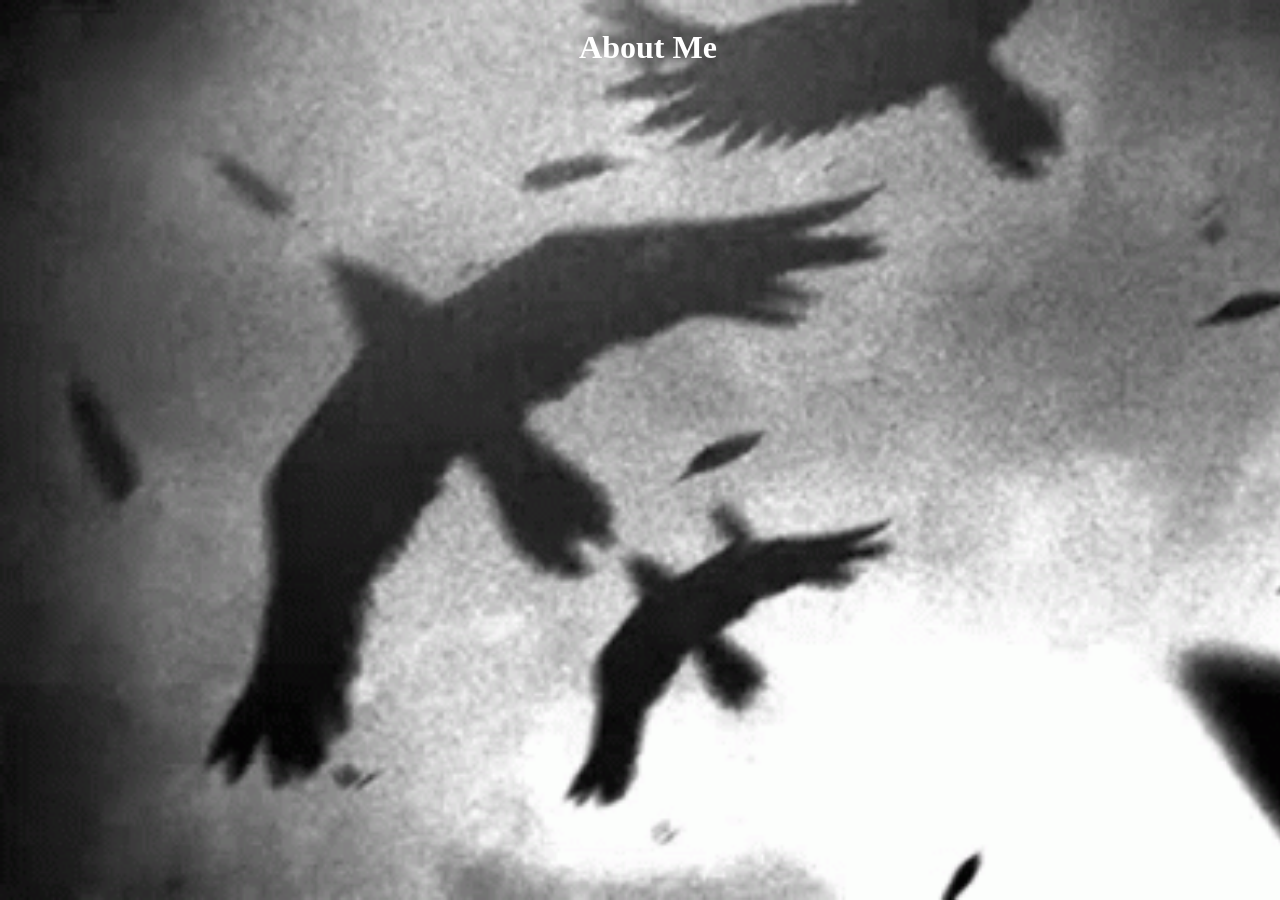
==== about.html @ 093ba056 "add button functionalities" ====
<!DOCTYPE html>

<html>

<head>
    <title>About</title>
    <meta charset="UTF-8">
    <meta name="viewport" content="width=device-width, initial-scale=1.0">
    <link rel="stylesheet" href="style.css">
</head>

<body>
    <div class="center-block">
        <h1>About Me</h1>
    </div>
</body>

</html>
---- style.css ----
@font-face {
    font-family: 'My Font';
    src: url(font/Isometra-Regular.ttf);
    font-weight: normal;
    font-style: normal;
}

* {
  * box-sizing: border-box;
  * margin: 0;
  * padding: 0;
    font-family: 'My Font';
    color: #ffffff;
}

html, body {
  width: 100%;
  overflow-x: hidden;
}

img, video, iframe {
  max-width: 100%;
  height: auto;
}

body {
    font-family: 'My Font';
}

button {
    background-color: #000000;
    border-radius: 25%;
    padding: 8px;
  }

button:hover {
    background-color: #ffffff90;
}

.center-block {
    display: flex;
    justify-content: center;
    align-items: center;
}

.profile-img {
    display: flex;
    justify-content: center;
    align-items: center;
    border-radius: 50px;
}

body {
    background-color: #000000;
    background-image: url(gif/nevermore_banner.gif);
    background-size: cover;
    background-repeat: no-repeat;
    background-attachment: fixed;
}
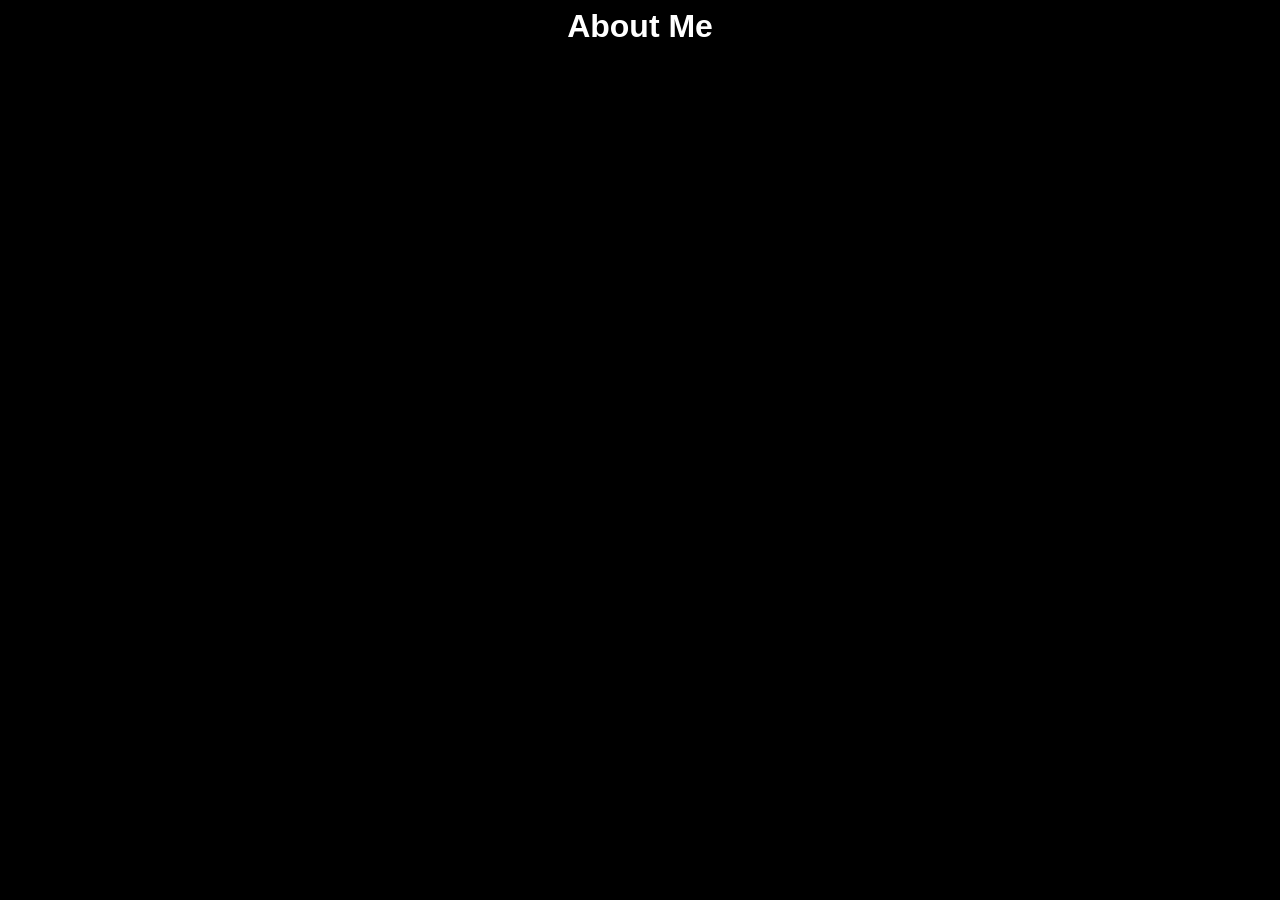
==== commit 1379f131: "replace paragraph" ====
--- a/about.html
+++ b/about.html
@@ -3,7 +3,7 @@
 <html>
 
 <head>
-    <title>About</title>
+    <title>About Me</title>
     <meta charset="UTF-8">
     <meta name="viewport" content="width=device-width, initial-scale=1.0">
     <link rel="stylesheet" href="style.css">
--- a/style.css
+++ b/style.css
@@ -1,58 +1,69 @@
 @font-face {
     font-family: 'My Font';
-    src: url(font/Isometra-Regular.ttf);
+    src: url(font/JetBrainsMonoNerdFontMono-Regular.ttf);
     font-weight: normal;
     font-style: normal;
 }
 
 * {
-  * box-sizing: border-box;
-  * margin: 0;
-  * padding: 0;
-    font-family: 'My Font';
+    box-sizing: border-box;
+    margin: 0;
+    padding: 0;
+    font-family: 'My Font', sans-serif;
     color: #ffffff;
 }
 
-html, body {
-  width: 100%;
-  overflow-x: hidden;
-}
-
 img, video, iframe {
-  max-width: 100%;
-  height: auto;
-}
-
-body {
-    font-family: 'My Font';
+    max-width: 100%;
+    height: auto;
 }
 
 button {
     background-color: #000000;
+    border-style: solid;
+    border-width: 2.5px;
+    border-color: green;
     border-radius: 25%;
-    padding: 8px;
+    padding: 12px 18px;
+    font-size: 1rem;
   }
 
 button:hover {
-    background-color: #ffffff90;
+    background-color: #333333;
 }
 
 .center-block {
     display: flex;
     justify-content: center;
     align-items: center;
+    padding: 8px 16px;
+}
+
+.center-block p {
+    text-align: center;
+    max-width: 60ch;
+}
+
+.nav {
+    flex-wrap: wrap;
+    gap: 12px;
 }
 
 .profile-img {
-    display: flex;
-    justify-content: center;
-    align-items: center;
-    border-radius: 50px;
+    border-style: solid;
+    border-radius: 20px;
+    border-color: green;
+    border-width: 5px;
+}
+
+.birds-gif {
+    border-style: solid;
+    border-radius: 20px;
+    border-color: green;
 }
 
 body {
     background-color: #000000;
-    background-image: url(gif/nevermore_banner.gif);
     background-size: cover;
     background-repeat: no-repeat;
     background-attachment: fixed;
